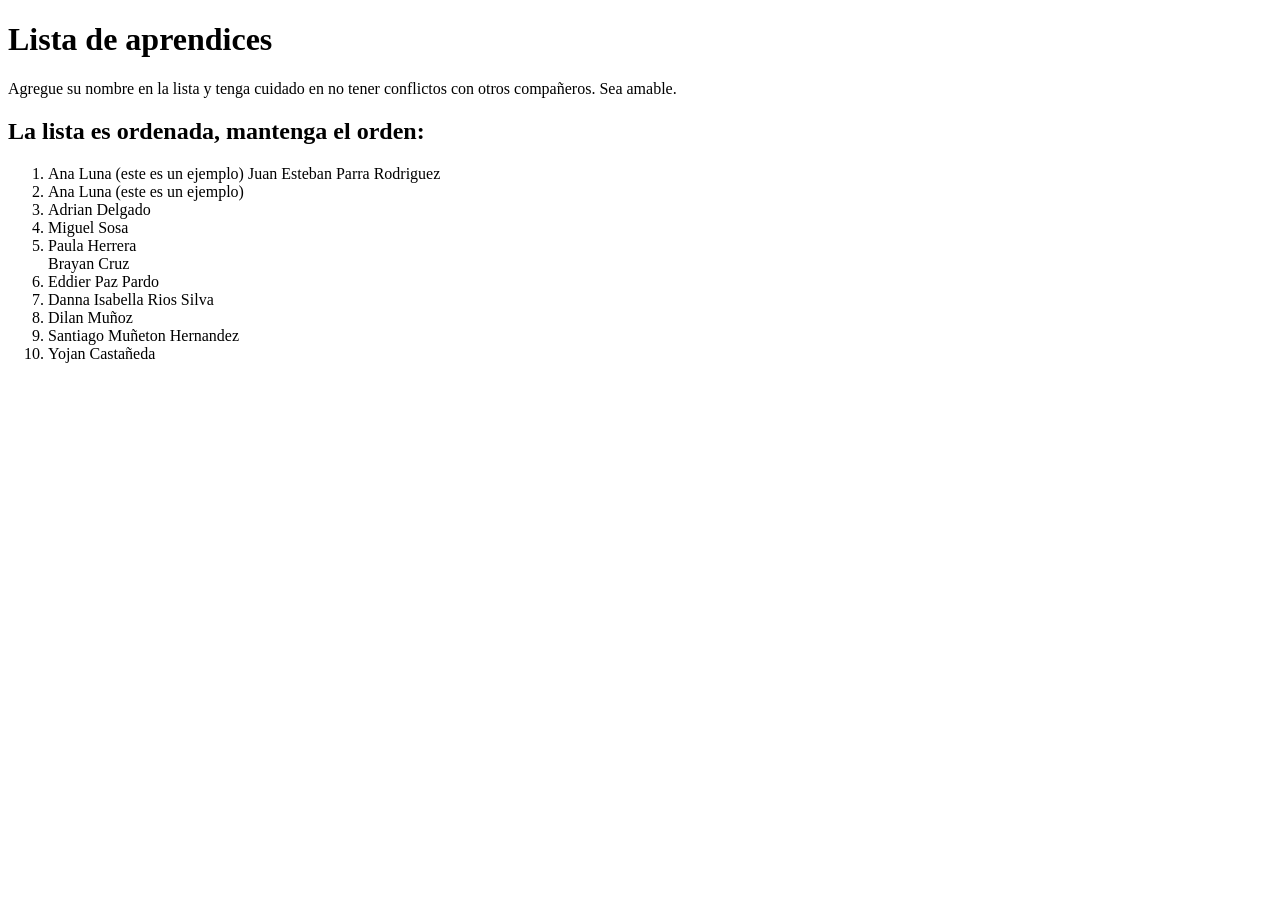
==== index.html @ cc6b4e4f "Merge pull request #16 from jimenher12-jpg/patch-2 jimenahernandez" ====
<!DOCTYPE html>
<html lang="es">
<head>
    <meta charset="UTF-8">
    <meta name="viewport" content="width=device-width, initial-scale=1.0">
    <title>Document</title>
</head>
<body>
    <h1>Lista de aprendices</h1>
    <p>Agregue su nombre en la lista y tenga cuidado en no tener conflictos con otros compañeros. Sea amable.</p>
    <h2>La lista es ordenada, mantenga el orden:</h2>
    <ol>
        <li>Ana Luna (este es un ejemplo)
        


        Juan Esteban Parra Rodriguez
        </li>
        <li>Ana Luna (este es un ejemplo)</li>
        <li>Adrian Delgado</li>











        <li>Miguel Sosa</li>
        <li>Paula Herrera</li>



        <l1>Brayan Cruz</l1>










        <li>Eddier Paz Pardo</li>
        <li>Danna Isabella Rios Silva</li>
        


        
         <li>Dilan Muñoz</li>






















        <li>Santiago Muñeton Hernandez</li>
        <li>Yojan Castañeda</li>


        
    </ol>
</body>
</html>
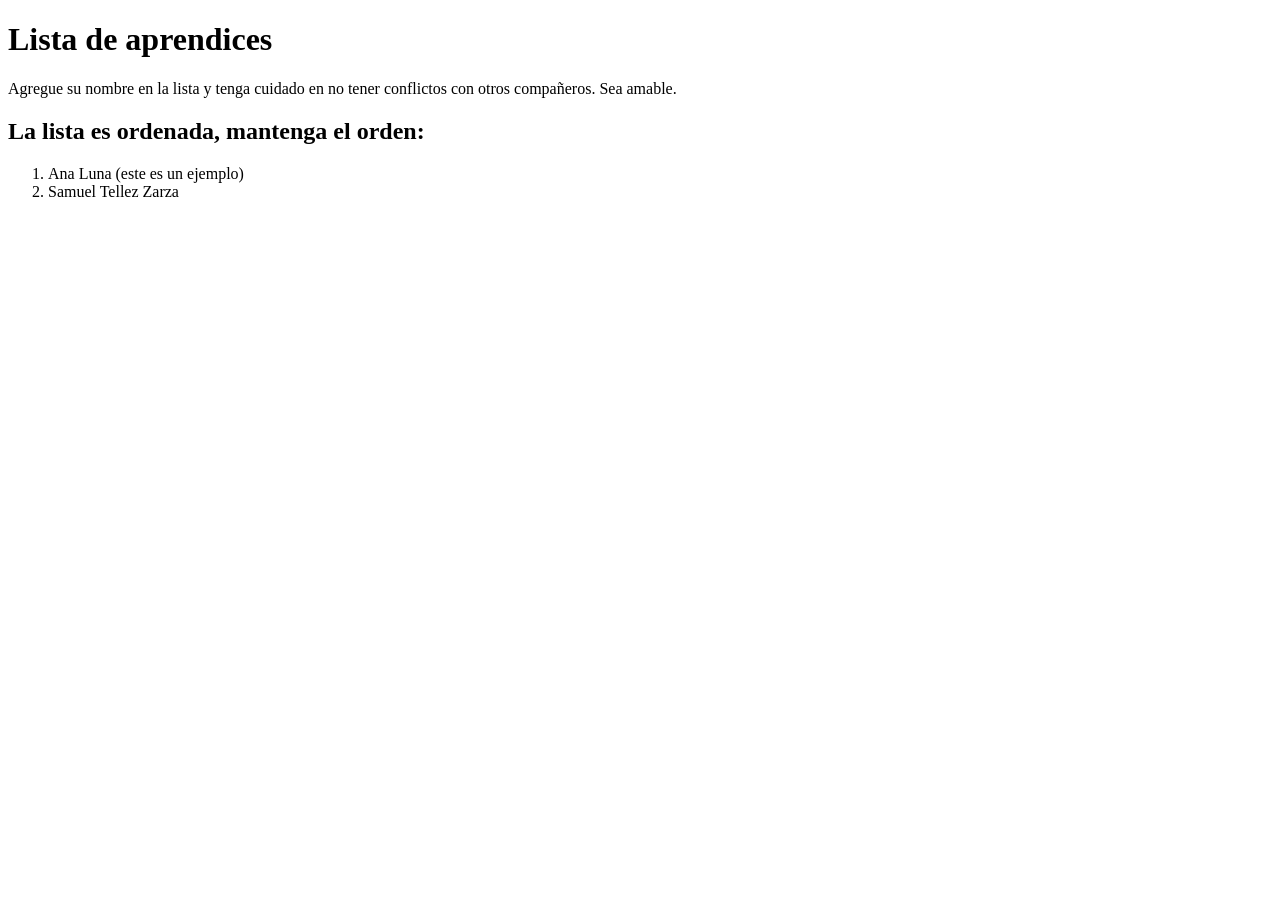
==== commit 801faff0: "Ingreso Samuel Tellez" ====
--- a/index.html
+++ b/index.html
@@ -10,14 +10,7 @@
     <p>Agregue su nombre en la lista y tenga cuidado en no tener conflictos con otros compañeros. Sea amable.</p>
     <h2>La lista es ordenada, mantenga el orden:</h2>
     <ol>
-        <li>Ana Luna (este es un ejemplo)
-        
-
-
-        Juan Esteban Parra Rodriguez
-        </li>
         <li>Ana Luna (este es un ejemplo)</li>
-        <li>Adrian Delgado</li>
 
 
 
@@ -28,57 +21,7 @@
 
 
 
-
-        <li>Miguel Sosa</li>
-        <li>Paula Herrera</li>
-
-
-
-        <l1>Brayan Cruz</l1>
-
-
-
-
-
-
-
-
-
-
-        <li>Eddier Paz Pardo</li>
-        <li>Danna Isabella Rios Silva</li>
-        
-
-
-        
-         <li>Dilan Muñoz</li>
-
-
-
-
-
-
-
-
-
-
-
-
-
-
-
-
-
-
-
-
-
-
-        <li>Santiago Muñeton Hernandez</li>
-        <li>Yojan Castañeda</li>
-
-
-        
+        <li>Samuel Tellez Zarza</li>
     </ol>
 </body>
-</html>
+</html>
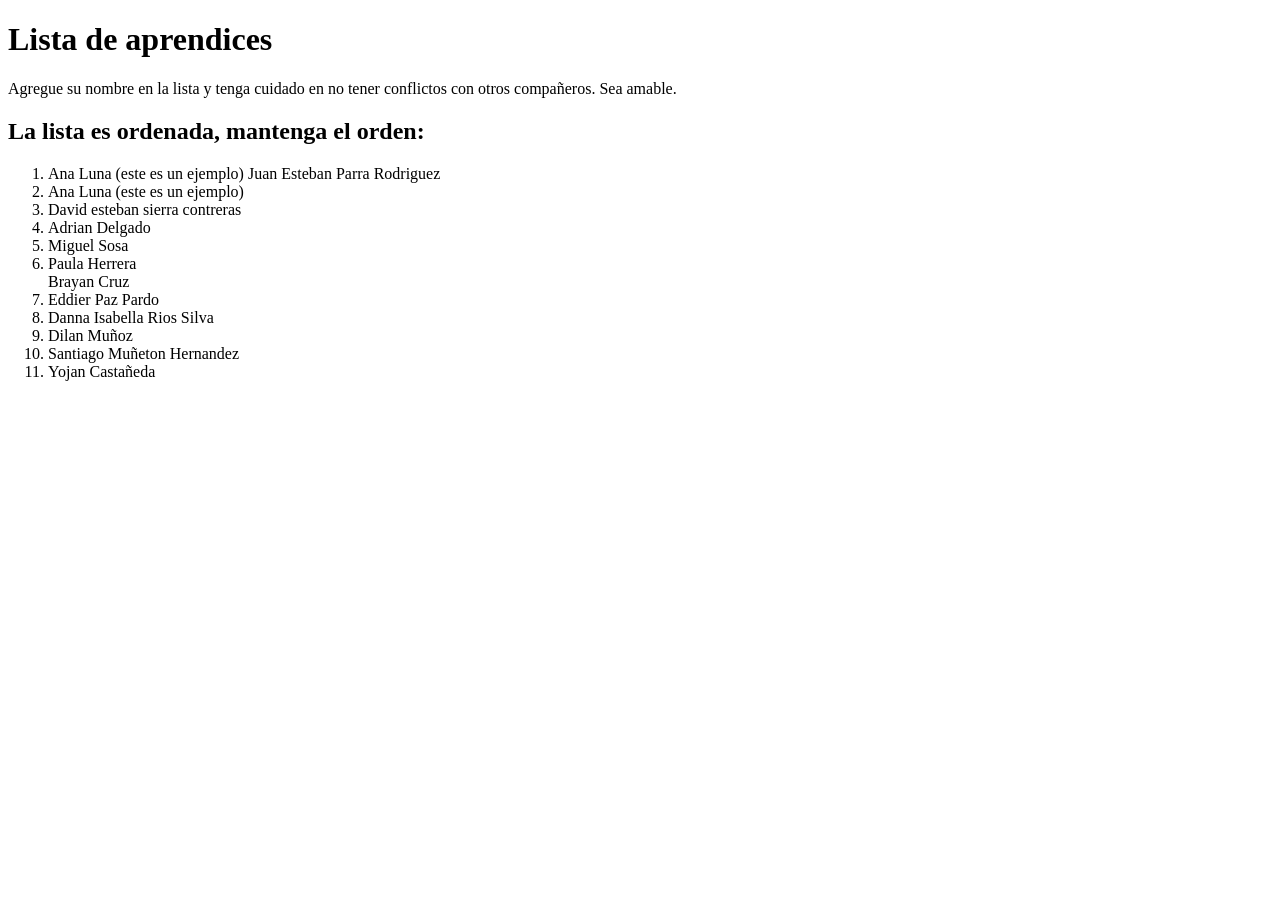
==== commit 4a8eac95: "Merge branch 'main' into main" ====
--- a/index.html
+++ b/index.html
@@ -10,7 +10,15 @@
     <p>Agregue su nombre en la lista y tenga cuidado en no tener conflictos con otros compañeros. Sea amable.</p>
     <h2>La lista es ordenada, mantenga el orden:</h2>
     <ol>
+        <li>Ana Luna (este es un ejemplo)
+        
+
+
+        Juan Esteban Parra Rodriguez
+        </li>
         <li>Ana Luna (este es un ejemplo)</li>
+        <li>David esteban sierra contreras</li>
+        <li>Adrian Delgado</li>
 
 
 
@@ -21,7 +29,57 @@
 
 
 
-        <li>Samuel Tellez Zarza</li>
+
+        <li>Miguel Sosa</li>
+        <li>Paula Herrera</li>
+
+
+
+        <l1>Brayan Cruz</l1>
+
+
+
+
+
+
+
+
+
+
+        <li>Eddier Paz Pardo</li>
+        <li>Danna Isabella Rios Silva</li>
+        
+
+
+        
+         <li>Dilan Muñoz</li>
+
+
+
+
+
+
+
+
+
+
+
+
+
+
+
+
+
+
+
+
+
+
+        <li>Santiago Muñeton Hernandez</li>
+        <li>Yojan Castañeda</li>
+
+
+        
     </ol>
 </body>
-</html>+</html>
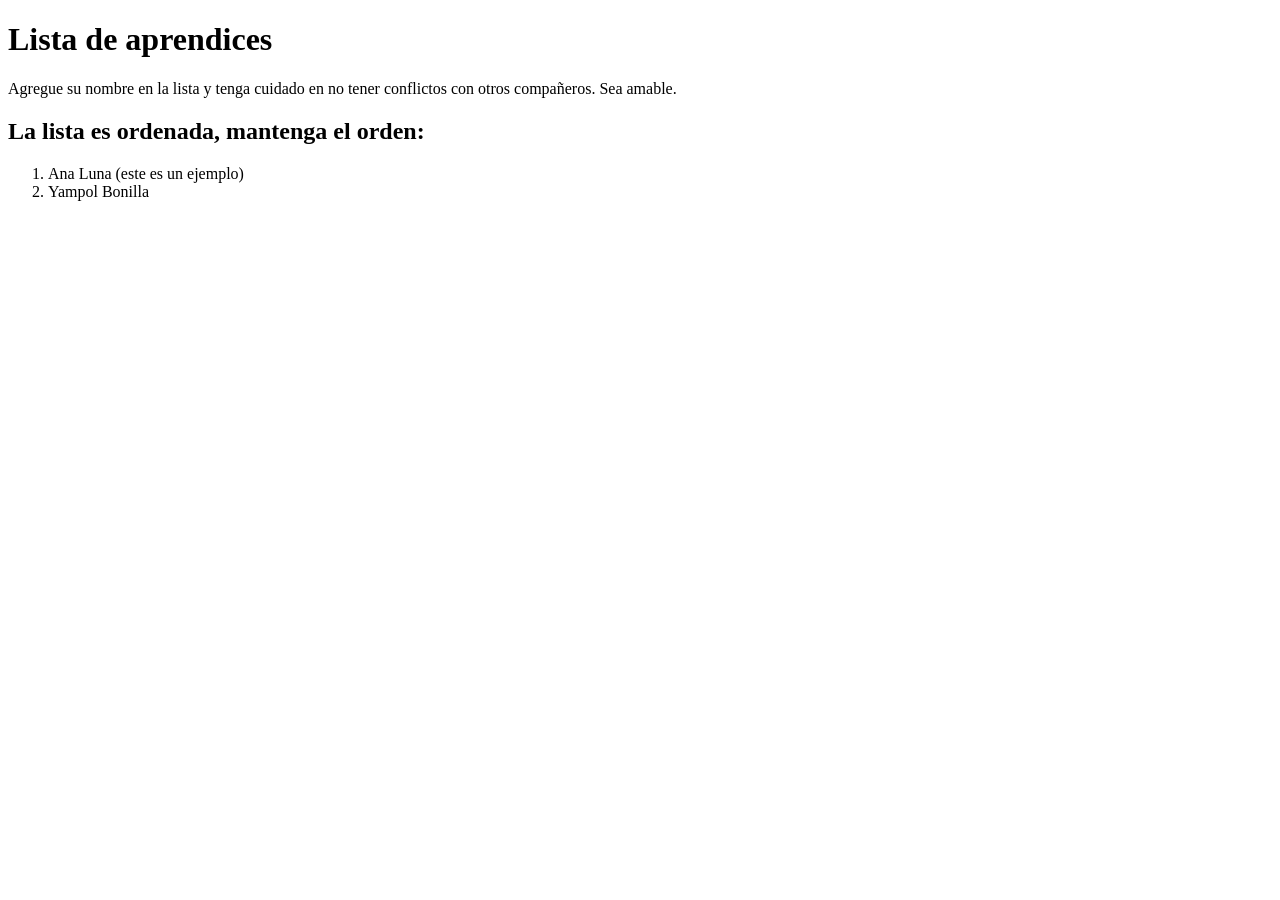
==== commit cd238907: "Ingreso yampol Bonilla" ====
--- a/index.html
+++ b/index.html
@@ -10,49 +10,7 @@
     <p>Agregue su nombre en la lista y tenga cuidado en no tener conflictos con otros compañeros. Sea amable.</p>
     <h2>La lista es ordenada, mantenga el orden:</h2>
     <ol>
-        <li>Ana Luna (este es un ejemplo)
-        
-
-
-        Juan Esteban Parra Rodriguez
-        </li>
         <li>Ana Luna (este es un ejemplo)</li>
-        <li>David esteban sierra contreras</li>
-        <li>Adrian Delgado</li>
-
-
-
-
-
-
-
-
-
-
-
-        <li>Miguel Sosa</li>
-        <li>Paula Herrera</li>
-
-
-
-        <l1>Brayan Cruz</l1>
-
-
-
-
-
-
-
-
-
-
-        <li>Eddier Paz Pardo</li>
-        <li>Danna Isabella Rios Silva</li>
-        
-
-
-        
-         <li>Dilan Muñoz</li>
 
 
 
@@ -75,11 +33,15 @@
 
 
 
-        <li>Santiago Muñeton Hernandez</li>
-        <li>Yojan Castañeda</li>
 
 
-        
+
+
+
+
+
+
+        <li>Yampol Bonilla</li>
     </ol>
 </body>
-</html>
+</html>
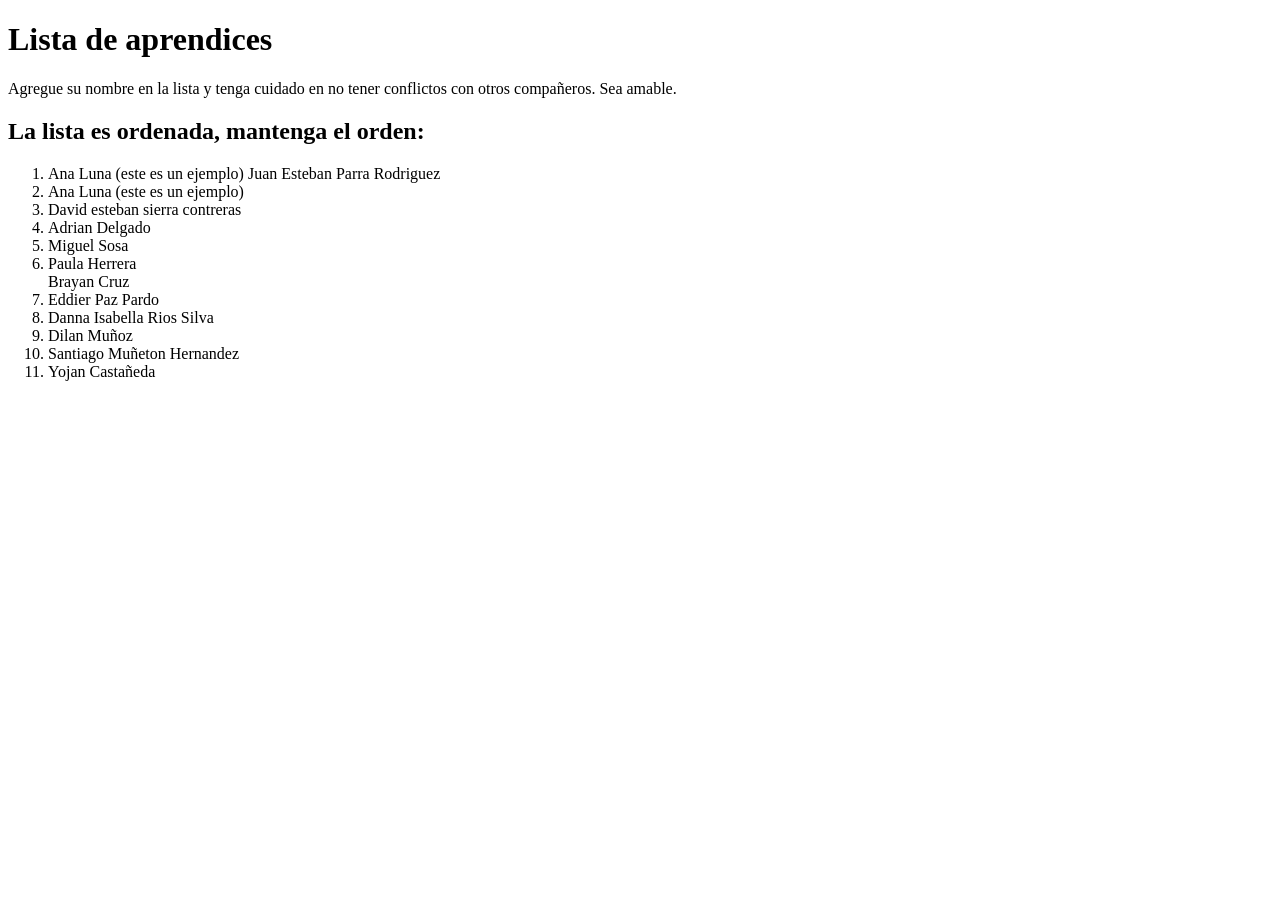
==== commit f904e14c: "nueva version 1.1" ====
--- a/index.html
+++ b/index.html
@@ -10,38 +10,20 @@
     <p>Agregue su nombre en la lista y tenga cuidado en no tener conflictos con otros compañeros. Sea amable.</p>
     <h2>La lista es ordenada, mantenga el orden:</h2>
     <ol>
+        <li>Ana Luna (este es un ejemplo)
+        Juan Esteban Parra Rodriguez
+        </li>
         <li>Ana Luna (este es un ejemplo)</li>
-
-
-
-
-
-
-
-
-
-
-
-
-
-
-
-
-
-
-
-
-
-
-
-
-
-
-
-
-
-
-        <li>Yampol Bonilla</li>
+        <li>David esteban sierra contreras</li>
+        <li>Adrian Delgado</li>
+        <li>Miguel Sosa</li>
+        <li>Paula Herrera</li>
+        <l1>Brayan Cruz</l1>
+        <li>Eddier Paz Pardo</li>
+        <li>Danna Isabella Rios Silva</li>
+         <li>Dilan Muñoz</li>
+        <li>Santiago Muñeton Hernandez</li>
+        <li>Yojan Castañeda</li>
     </ol>
 </body>
-</html>+</html>
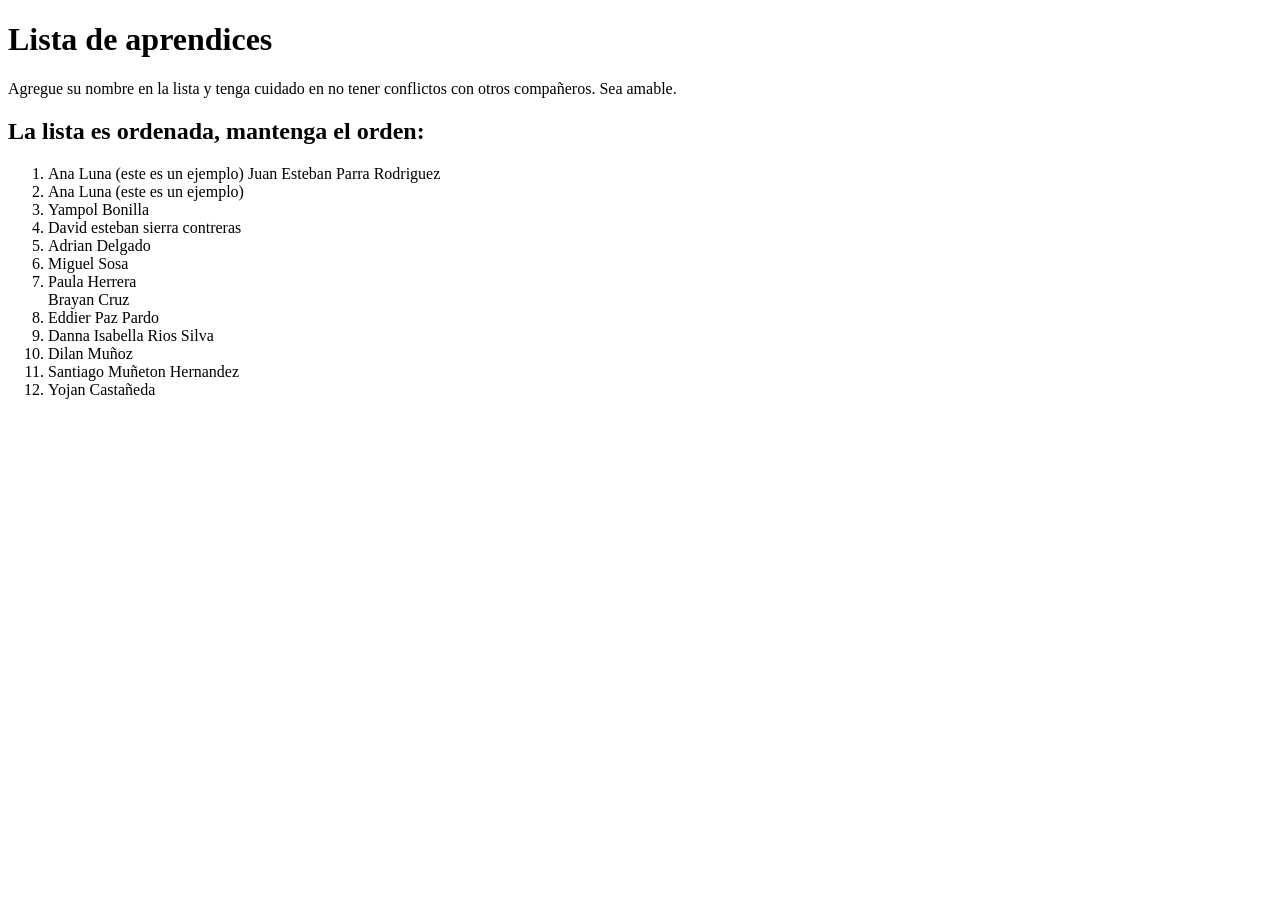
==== commit f6ed6584: "Merge branch 'main' into main" ====
--- a/index.html
+++ b/index.html
@@ -14,6 +14,37 @@
         Juan Esteban Parra Rodriguez
         </li>
         <li>Ana Luna (este es un ejemplo)</li>
+
+
+
+
+
+
+
+
+
+
+
+
+
+
+
+
+
+
+
+
+
+
+
+
+
+
+
+
+
+
+        <li>Yampol Bonilla</li>
         <li>David esteban sierra contreras</li>
         <li>Adrian Delgado</li>
         <li>Miguel Sosa</li>
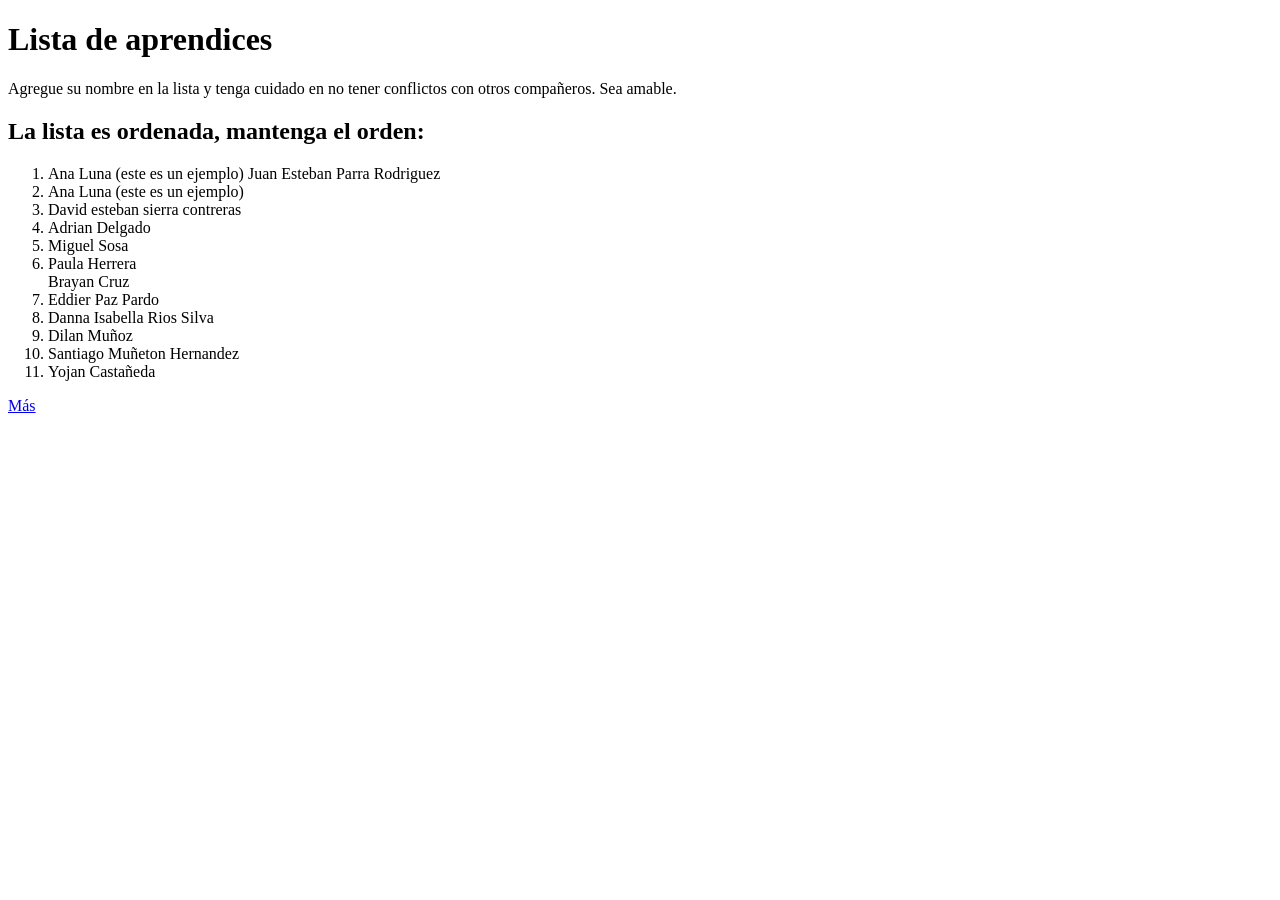
==== commit 6247680f: "se agrega index2" ====
--- a/index.html
+++ b/index.html
@@ -14,37 +14,6 @@
         Juan Esteban Parra Rodriguez
         </li>
         <li>Ana Luna (este es un ejemplo)</li>
-
-
-
-
-
-
-
-
-
-
-
-
-
-
-
-
-
-
-
-
-
-
-
-
-
-
-
-
-
-
-        <li>Yampol Bonilla</li>
         <li>David esteban sierra contreras</li>
         <li>Adrian Delgado</li>
         <li>Miguel Sosa</li>
@@ -56,5 +25,6 @@
         <li>Santiago Muñeton Hernandez</li>
         <li>Yojan Castañeda</li>
     </ol>
+    <a href="index2.html">Más</a>
 </body>
 </html>
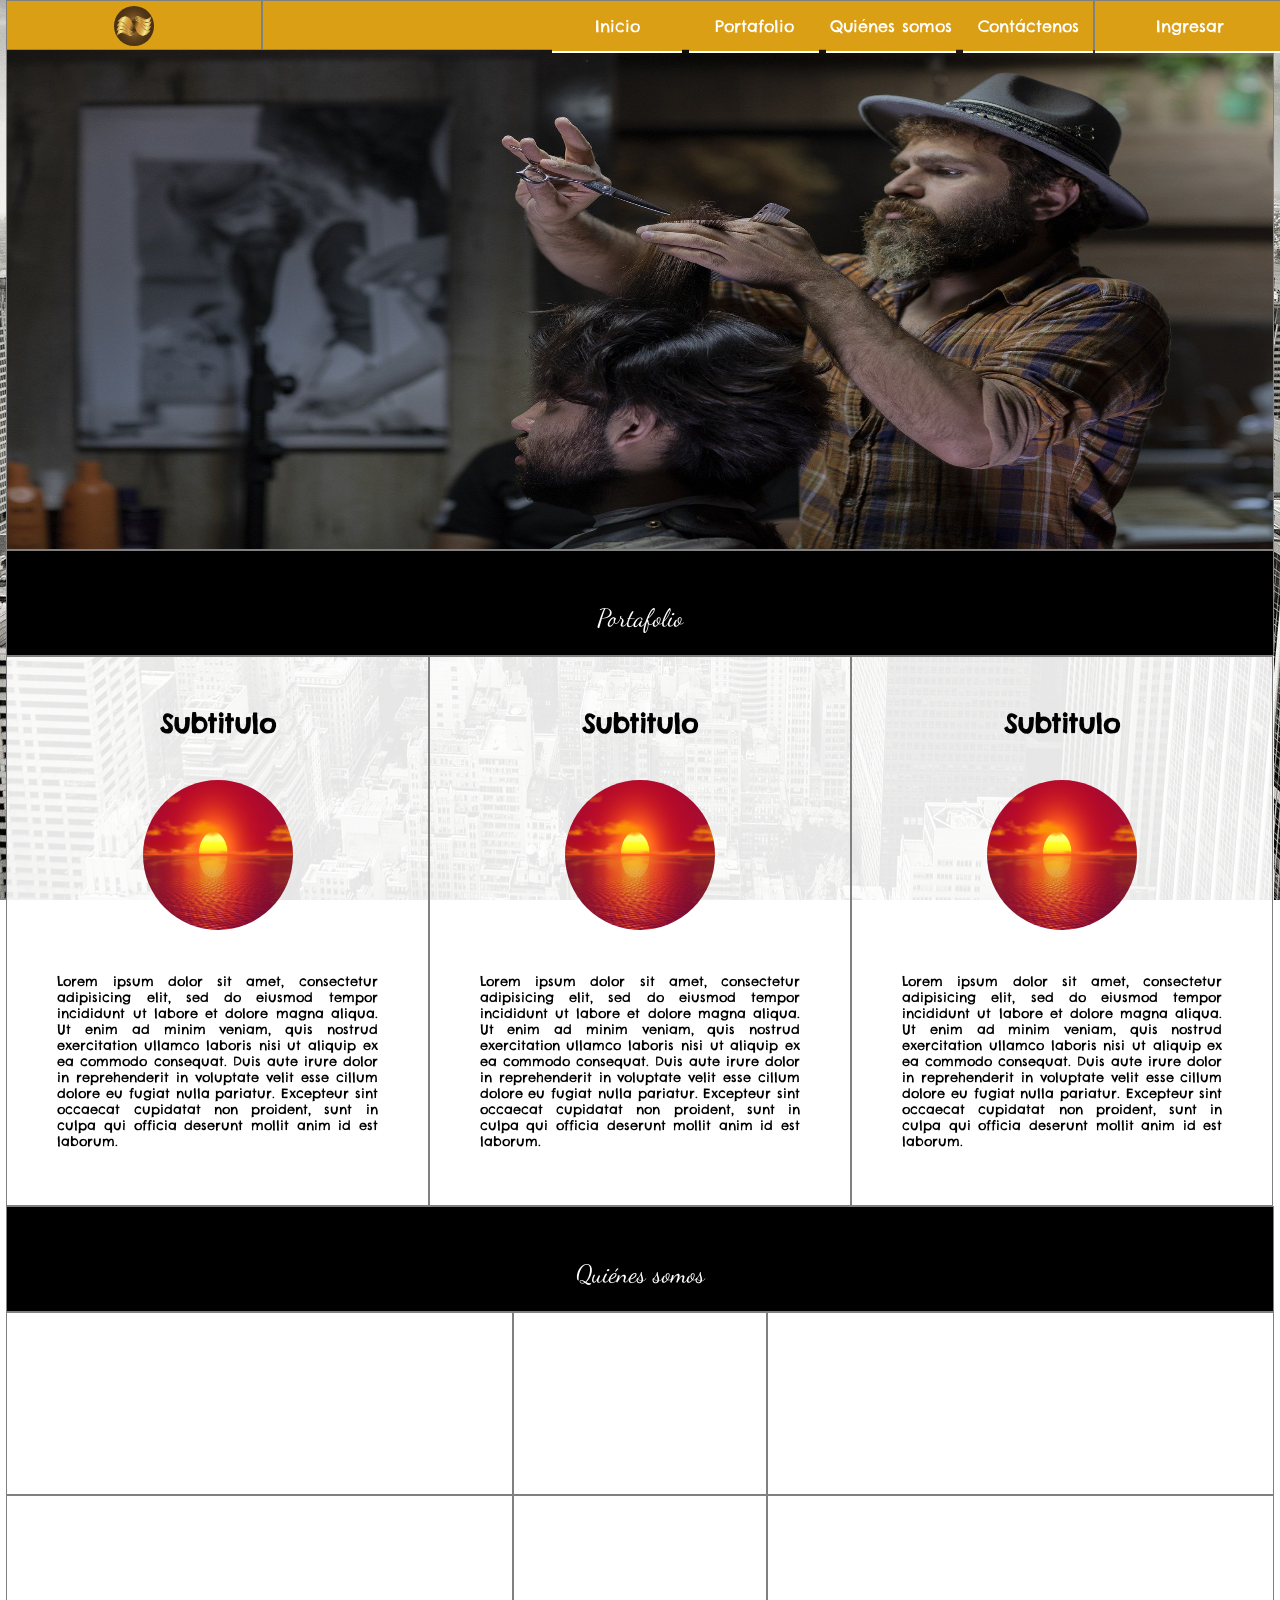
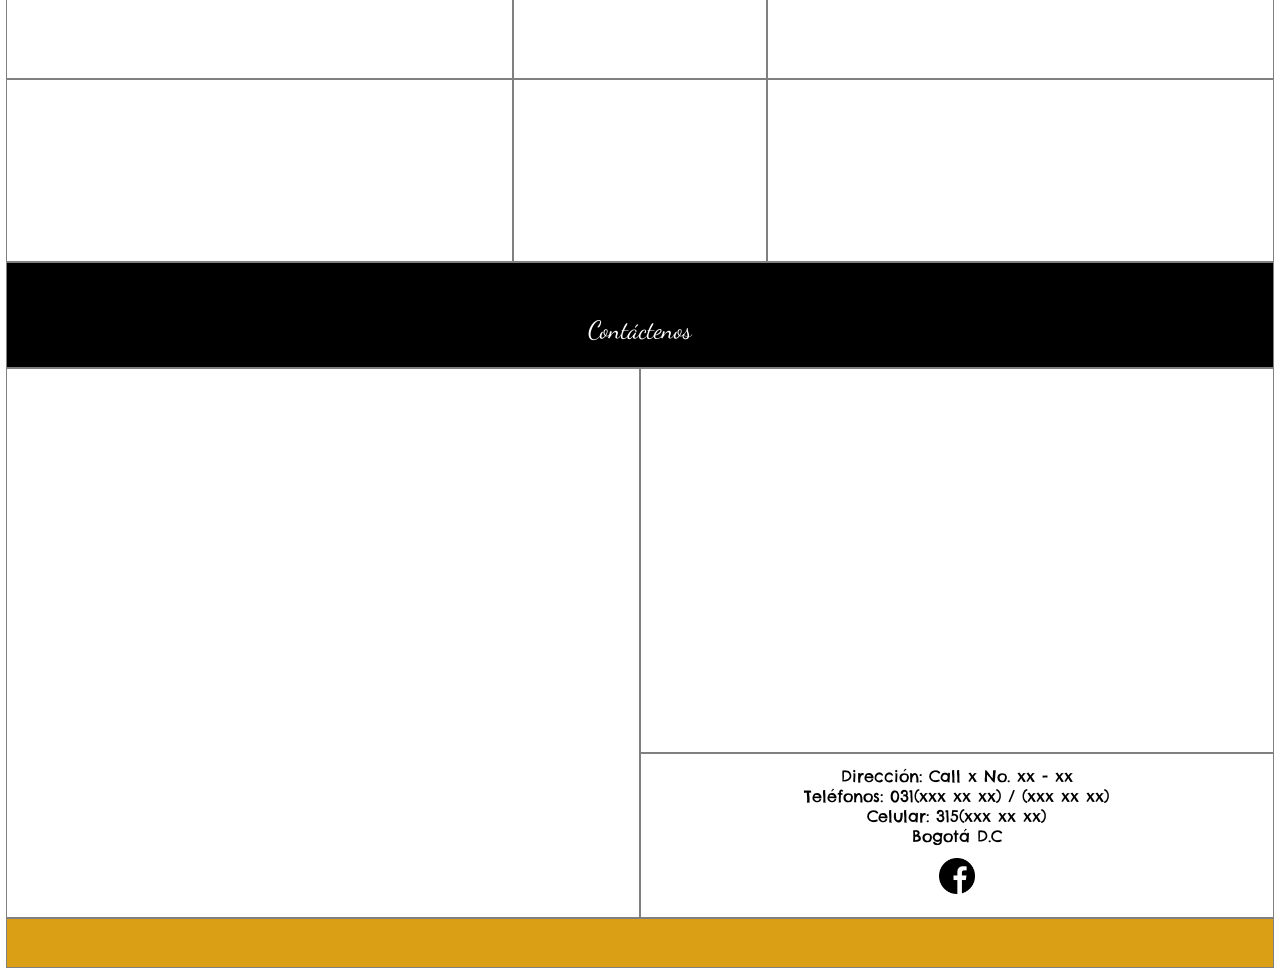
==== commit d9bc6fa9: "pagina taller v1" ====
--- a/index.html
+++ b/index.html
@@ -1,30 +1,148 @@
 <!DOCTYPE html>
 <html lang="es">
 <head>
-    <meta charset="UTF-8">
-    <meta name="viewport" content="width=device-width, initial-scale=1.0">
-    <title>Document</title>
+	<meta charset="utf-8">
+	<!-- para dispositivos pequeños -->
+	<meta name="viewport" content="width=device-width, user-scalable=no, initial-scale=1.0, maximum-scale=1.0,minimum-scale=1.0">
+	<title>Empresa</title>
+	<link rel="stylesheet" type="text/css" href="css/estilos.css">
+	<link rel="shortcut icon" href="img/logo.png">
 </head>
-<body>
-    <h1>Lista de aprendices</h1>
-    <p>Agregue su nombre en la lista y tenga cuidado en no tener conflictos con otros compañeros. Sea amable.</p>
-    <h2>La lista es ordenada, mantenga el orden:</h2>
-    <ol>
-        <li>Ana Luna (este es un ejemplo)
-        Juan Esteban Parra Rodriguez
-        </li>
-        <li>Ana Luna (este es un ejemplo)</li>
-        <li>David esteban sierra contreras</li>
-        <li>Adrian Delgado</li>
-        <li>Miguel Sosa</li>
-        <li>Paula Herrera</li>
-        <l1>Brayan Cruz</l1>
-        <li>Eddier Paz Pardo</li>
-        <li>Danna Isabella Rios Silva</li>
-         <li>Dilan Muñoz</li>
-        <li>Santiago Muñeton Hernandez</li>
-        <li>Yojan Castañeda</li>
-    </ol>
-    <a href="index2.html">Más</a>
+<body> 
+	<div class="contenedor">
+	<!--navegador-->
+	<!--<div id="nav"class=borde></div>-->
+		<nav>
+			<div class="logo borde">
+				<img src="img/logo.png" alt="imagen logo" title="Logo empresa">
+			</div>
+			<div class="navegacion borde">
+				<!--se agrega como lista ul
+				con los elementos li que tienen enlaces-->
+				<ul>
+					<li><a href="#">Inicio</a></li>
+					<li><a href="#portafoliox">Portafolio</a>
+						<ul>
+							<li><a href="">Productos</a>
+								<ul>
+									<li><a href="">Producto 1</a></li>
+									<li><a href="">Producto 2</a></li>
+									<li><a href="">Producto 3</a></li>
+								</ul>
+							</li>
+							<li><a href="">Servicios</a>
+								<ul>
+									<li><a href="">Servicio 1</a></li>
+									<li><a href="">Servicio 2</a></li>
+									<li><a href="">Servicio 3</a></li>
+								</ul>
+							</li>
+						</ul>
+					</li>	
+					<li><a href="#quienes">Quiénes somos</a></li>
+					<li><a href="#contacto">Contáctenos</a></li>
+				</ul>
+			</div>
+			<div class="ingreso borde">
+				<ul>
+					<li><a href="">Ingresar</a>
+						<ul>
+							<li><a href="">Registro</a></li>
+							<li><a href="html/ingreso.html">Ingreso</a></li>
+						</ul>
+					</li>
+				</ul>
+			</div>
+		</nav>
+
+		<!-- Encabezado -->
+		<!--<div id="header"class=borde></div>-->
+		<header class="borde"></header>
+
+		<!-- Portafolio -->
+		<div id="portafoliox" class="borde titulo">Portafolio</div>
+		<!--poderia ser section
+		<div id="portafolio"class=borde></div>-->
+		<main id="portafolio">
+			<div class="div-porta borde">
+				<h1>Subtitulo</h1>
+				<img src="img/portafolio.jpg" alt="amanecer" title="porta1 Empresa">
+				<p>Lorem ipsum dolor sit amet, consectetur adipisicing elit, sed do eiusmod
+				tempor incididunt ut labore et dolore magna aliqua. Ut enim ad minim veniam,
+				quis nostrud exercitation ullamco laboris nisi ut aliquip ex ea commodo
+				consequat. Duis aute irure dolor in reprehenderit in voluptate velit esse
+				cillum dolore eu fugiat nulla pariatur. Excepteur sint occaecat cupidatat non
+				proident, sunt in culpa qui officia deserunt mollit anim id est laborum.</p>
+			</div>
+			<div class="div-porta borde">
+				<h1>Subtitulo</h1>
+				<img src="img/portafolio.jpg" alt="amanecer" title="porta1 Empresa">
+				<p>Lorem ipsum dolor sit amet, consectetur adipisicing elit, sed do eiusmod
+				tempor incididunt ut labore et dolore magna aliqua. Ut enim ad minim veniam,
+				quis nostrud exercitation ullamco laboris nisi ut aliquip ex ea commodo
+				consequat. Duis aute irure dolor in reprehenderit in voluptate velit esse
+				cillum dolore eu fugiat nulla pariatur. Excepteur sint occaecat cupidatat non
+				proident, sunt in culpa qui officia deserunt mollit anim id est laborum.</p>
+			</div>
+			<div class="div-porta borde">
+				<h1>Subtitulo</h1>
+				<img src="img/portafolio.jpg" alt="amanecer" title="porta1 Empresa">
+				<p>Lorem ipsum dolor sit amet, consectetur adipisicing elit, sed do eiusmod
+				tempor incididunt ut labore et dolore magna aliqua. Ut enim ad minim veniam,
+				quis nostrud exercitation ullamco laboris nisi ut aliquip ex ea commodo
+				consequat. Duis aute irure dolor in reprehenderit in voluptate velit esse
+				cillum dolore eu fugiat nulla pariatur. Excepteur sint occaecat cupidatat non
+				proident, sunt in culpa qui officia deserunt mollit anim id est laborum.</p>
+
+			</div>
+		</main>
+
+		<!-- quienes-somos -->
+		<div id="quienes" class="borde titulo">Quiénes somos</div>
+		<!-- <div id="quienes-somos"class=borde></div> -->
+		<section id="quienes-somos">
+			<div class="fila">
+				<div class="col-ext borde"></div>
+				<div class="col-cen borde"></div>
+				<div class="col-ext borde"></div>
+			</div>
+			<div class="fila">
+				<div class="col-ext borde"></div>
+				<div class="col-cen borde"></div>
+				<div class="col-ext borde"></div>
+			</div>
+			<div class="fila">
+				<div class="col-ext borde"></div>
+				<div class="col-cen borde"></div>
+				<div class="col-ext borde"></div>
+			</div>
+		</section>
+
+		<!-- contactenos -->
+		<div id="contacto" class="borde titulo">Contáctenos</div>
+		<!-- <div id="contactenos"class=borde></div> -->
+	    <section id="contactenos">
+	    	<div class="div-contacto borde"></div>
+	    	<div class="div-contacto">
+				<!--mapa de google-->
+	    		<div class="div-arr borde">
+					<iframe src="https://www.google.com/maps/embed?pb=!1m18!1m12!1m3!1d3976.875090082974!2d-74.09419858523803!3d4.616362296646405!2m3!1f0!2f0!3f0!3m2!1i1024!2i768!4f13.1!3m3!1m2!1s0x8e3f996f784e82a1%3A0xde1500803ab6185c!2sSENA%20Centro%20de%20Dise%C3%B1o%20y%20Metrolog%C3%ADa!5e0!3m2!1ses-419!2sco!4v1655349713811!5m2!1ses-419!2sco"   allowfullscreen="" loading="lazy" referrerpolicy="no-referrer-when-downgrade"></iframe>
+				</div>
+				<!-- información de la empresa -->
+	    		<div class="div-aba borde">
+					<p class="direccion">Dirección: Call x No. xx - xx</p>
+	    			<p>Teléfonos: 031(xxx xx xx) / (xxx xx xx)</p>
+	    			<p>Celular: 315(xxx xx xx)</p>
+	    			<p>Bogotá D.C</p>
+	    			<a href="https://es-la.facebook.com/" target="_blank"><img class="facebook" src="img/facebook.png"></a>
+				</div>
+	    	</div>
+	    </section>
+	    
+		<!-- pie de página -->
+		<!-- <div id="footer"class=borde></div> -->
+		<footer class="borde"></footer>
+	</div>	
 </body>
 </html>
+
--- a/css/estilos.css
+++ b/css/estilos.css
@@ -0,0 +1,264 @@
+@import url('https://fonts.googleapis.com/css2?family=Dancing+Script&display=swap');
+@import url('https://fonts.googleapis.com/css2?family=Chelsea+Market&display=swap');
+*{
+	box-sizing: border-box;
+	/*controlar dimensiones sin que se vean afectadas
+	por el border o por el padding*/
+	margin:0;
+	padding: 0;
+}
+/*clases especiales*/
+.borde{
+	border:1px solid gray;
+}
+.titulo{
+	width: 100%;
+	height: 50px;
+	/*padding: 10px;*/
+	padding: 52px;
+	background-color: rgba(0,0,0);
+	font-family: 'Dancing Script', cursive;
+	color:#fff;
+	text-align: center;
+	/*aumentar el titulo puede ser h1 pero...*/
+	font-size: 25px;/*puede ser 2em*/
+}
+
+
+/*contenedor para pantallas grandes*/
+.contenedor{
+	width: 99%;
+	max-width: 1280px;
+	margin:auto; /*quede centrado*/
+
+}
+/*cuerpo*/
+body{
+	background-image: url('../img/fondo-pagina.jpg');
+	background-size: 100% 100%;
+	background-attachment: fixed;/*la imagen se quede fija*/
+	font-family: 'Chelsea Market', cursive;
+}
+
+/*navegador*/
+nav{
+	width: 100%;
+	height: 50px;
+	background-color: #DB9F16;
+	position: fixed;
+	max-width: 1280px;
+}
+/*La suma da 100=65+15+20*/
+.logo{
+	width: 20%;
+	height: 100%;
+	float: left;
+	padding: 5px;/*no se pegue la imagen logo tanto al borde*/
+	/*aplica para la imagen y letras*/
+	text-align: center;
+}
+/*en su interior a otra caja cuando esten separados*/
+.logo img{
+	/*width: auto;*/
+	/*height: 100%; de los 50px*/
+	width: 40px;
+	height: 40px;
+	border-radius: 50%;/*la imagen sea curva*/
+	/*Si se quiere rendondez total se tiene que
+	calcular en el ancho y alto en medida
+	en pixeles. Teniendo en cuenta la
+	altura nav 50px y padding de 5px*/
+} 
+.navegacion{
+	width: 65%;
+	height: 100%;
+	float: left;
+}
+.ingreso{
+	width: 15%;
+	height: 100%;
+	float: left;
+}
+/*niveles de navegación*/
+/*nivel 0*/
+nav ul{
+	list-style: none;/*para quitar viñetas*/
+	text-align: right;/*el elemento ul se desplaza a la derecha*/
+}
+nav ul li{
+	/*display:inline-block;/*Dejar los elementos de forma horizontal*/
+	width: 130px;/*tamaño definido para todas las opciones (los elementos li)*/
+	/*se agrega el mismo color a todos los elementos de la
+	barra de navegación*/
+	background-color: #DB9F16;
+}
+/*Para que los elementos ocultos cuando pase el mouse, muestre
+los elementos ul*/
+nav ul li:hover>ul{
+	display: block;
+}
+/*Para que los subítems queden como lo esperado*/
+nav .navegacion>ul>li{
+	/*quiere decir que solo las etiquetas que estan directamente relacionadas
+	con la clase navegación y solo las li van a tener dichas propiedades*/
+	/*Se agrega el display*/
+	display:inline-block;
+}
+/*Para que el elemento <li> complete el contenedor*/
+nav .ingreso ul li{
+	width: 100%;
+}
+nav ul li a{
+	display:block; /*para poder colocarle un margin o un padding
+	al elemento <a>*/
+	text-decoration: none;/*quitar el subrayado del link del anchor <a>*/ 
+	color: #ffffff;
+	padding: 15px 2px; /*Recuerde que es arriba(15px)-derecha(2px)-abajo(15)-izquierda(2)*/
+	text-align: center;
+	border-bottom: 2px solid #fff;/*borde inferior al elemento <a>*/
+}
+/*Recuerde hover es una pseudo-clase
+el proposito es que algo cambie o resalte cuando pase el cursor
+por descendencia el elemento <a> tendrá este efecto*/
+nav ul li a:hover{
+	background: rgba(0, 0, 0, 0.5);/*una opacidad mientras el puntero
+	pasa sobre la opcion*/
+	border-bottom: 2px solid rgb(0,0,0);
+}
+/*nivel 1 -primer despliegue*/
+nav li ul{
+	position: absolute;/*Los elemento ul
+	mantengan la posición*/
+	display: none;/*se ocultan los elementos del nivel 1*/
+}
+/*Para las subítems de la opción ingreso*/
+nav .ingreso li ul{
+	width: 14%;/*Se coloca un ancho al elemento de la clase ingreso
+	que sea acorde a lo que se necesita*/
+}
+nav li ul li{
+	position: relative;
+}
+/*nivel 2 -despligues laterales+*/
+nav li ul li ul{
+	left: 130px;/*desde la izquierda va a ocupar 130px*/
+	top:2px;/*quede un poco abajo*/
+}
+/*encabezado*/
+header{
+	width: 100%;
+	height: 550px;
+	/*depende del monitor*/
+	background-image: url('../img/fondo-header.jpg');
+	background-size:100% 100%; 
+}
+/*portafolio*/
+/*#titulo1{
+	width: 100%;
+	height: 50px;
+}*/
+main#portafolio{
+/*tiene que estar pegado para que sepa que es de esa etiqueta
+	si se separa pensara que es de alguna del interior*/
+	width: 100%;
+	height: 550px;
+	background: rgb(255,255,255,0.9);/*transparencia 0.4*/
+}
+.div-porta{
+	width: 33.33%;
+	height:100%;
+	float: left;
+	text-align: center;
+	padding: 50px;
+	font-size: 13px;
+}
+.div-porta img{
+	width: 150px;
+	height: 150px;
+	margin: 40px 0px 0px 0px;
+	border-radius: 50%;
+}
+/*en div porta hay una etiqueta p que quiero este justificada*/
+.div-porta p{
+	margin: 40px 0px 0px 0px;/*cuando hay 2 medidas afecta primero
+	arriba y abajo y la otra es izq y der*/
+	/*margin-top: 20px;*/
+	text-align: justify;
+
+}
+/*quinenes-somos*/
+/*#titulo2{
+	width: 100%;
+	height: 50px;
+}*/
+section#quienes-somos{
+	width: 100%;
+	height: 550px;
+}
+.fila{
+	width: 100%;
+	height: 33.33%;
+}
+.col-ext{
+	width: 40%;
+	height: 100%;
+	float: left;
+}
+.col-cen{
+	width: 20%;
+	height: 100%;
+	float: left;
+}
+/*contactenos*/
+/*#titulo3{
+	width: 100%;
+	height: 50px;
+}*/
+section#contactenos{
+	width: 100%;
+	height: 550px;
+}
+.div-contacto{
+	width: 50%;
+	height: 100%;
+	float: left;
+}
+/*para el video*/
+.div-arr iframe{
+	width: 100%;
+	height: 100%;
+	/*padding: 30px;/*para el vídeo*/
+	border: 0;
+}
+.div-arr{
+	width: 100%;
+	height:70%;
+}
+.div-aba{
+	width: 100%;
+	height:30%;
+	padding: 2px;
+	background: rgb(255,255,255,0.9);
+	text-align: center;
+
+}
+/*dirección contacto*/
+.direccion{
+	margin-top: 10px;
+}
+/*redes sociales*/
+.facebook{
+	width: 40px;
+	height:40px;
+	padding: 2px;
+	margin-top: 10px;
+}
+/*footer*/
+footer{
+	width: 100%;
+	height: 50px;
+	background-color: #DB9F16;
+}
+
+
+
